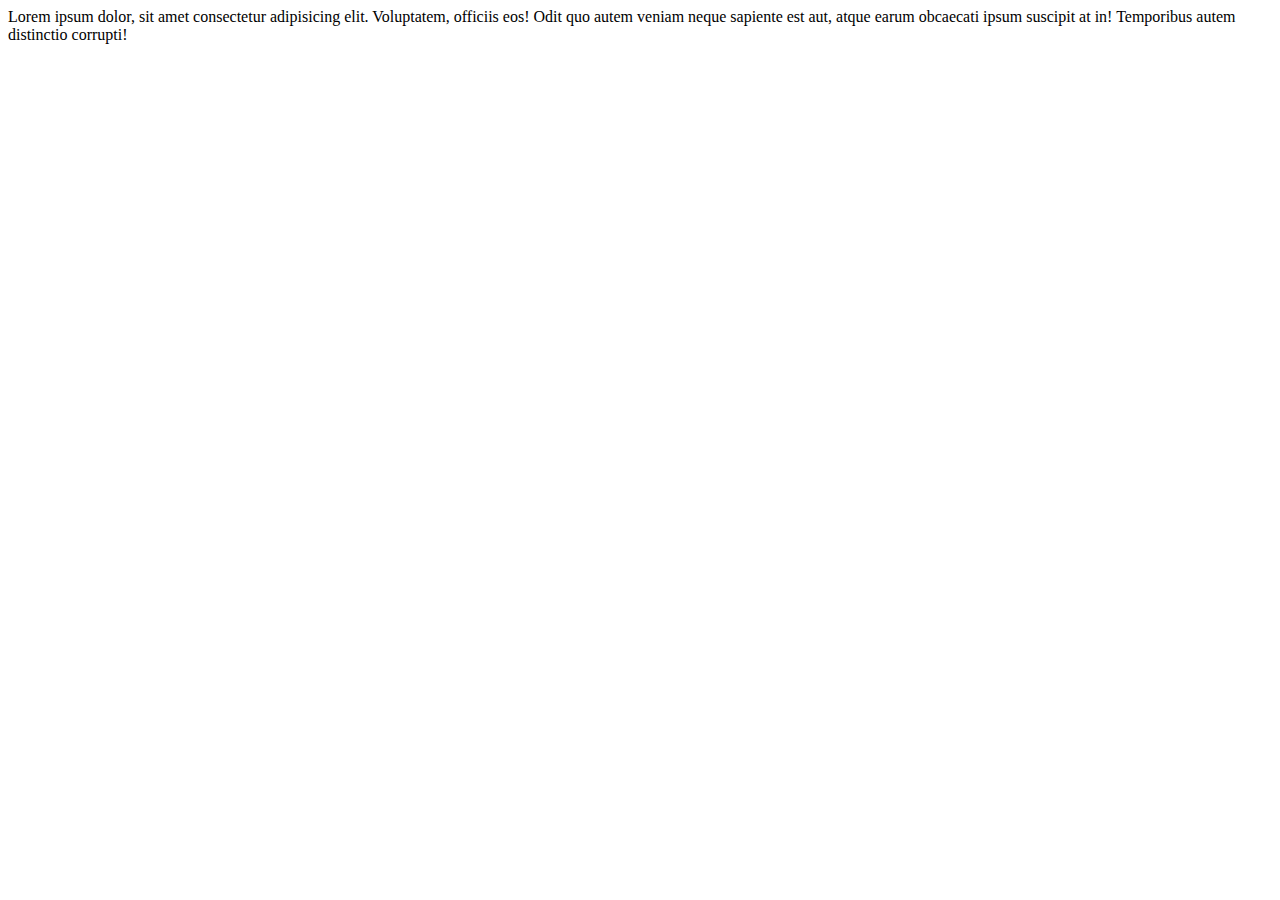
==== index.html @ 93b347cf "Adding project files" ====
<!DOCTYPE html>
<html lang="en-CA">

<head>
    <meta charset="UTF-8">
    <meta name="viewport" content="width=device-width, initial-scale=1.0">
    <meta http-equiv="X-UA-Compatible" content="ie=edge">
    <title>Rich Boisvert Protfolio</title>
</head>
<!-- TODO -->
<!-- ? Shold do-->
<!-- ! Problem area -->
<!-- * Important change -->
<!-- My standard -->

<body>
    
    <div id="" class="card">Lorem ipsum dolor, sit amet consectetur adipisicing elit. Voluptatem, officiis eos! Odit quo autem veniam neque sapiente est aut, atque earum obcaecati ipsum suscipit at in! Temporibus autem distinctio corrupti!</div>
</body>

</html>
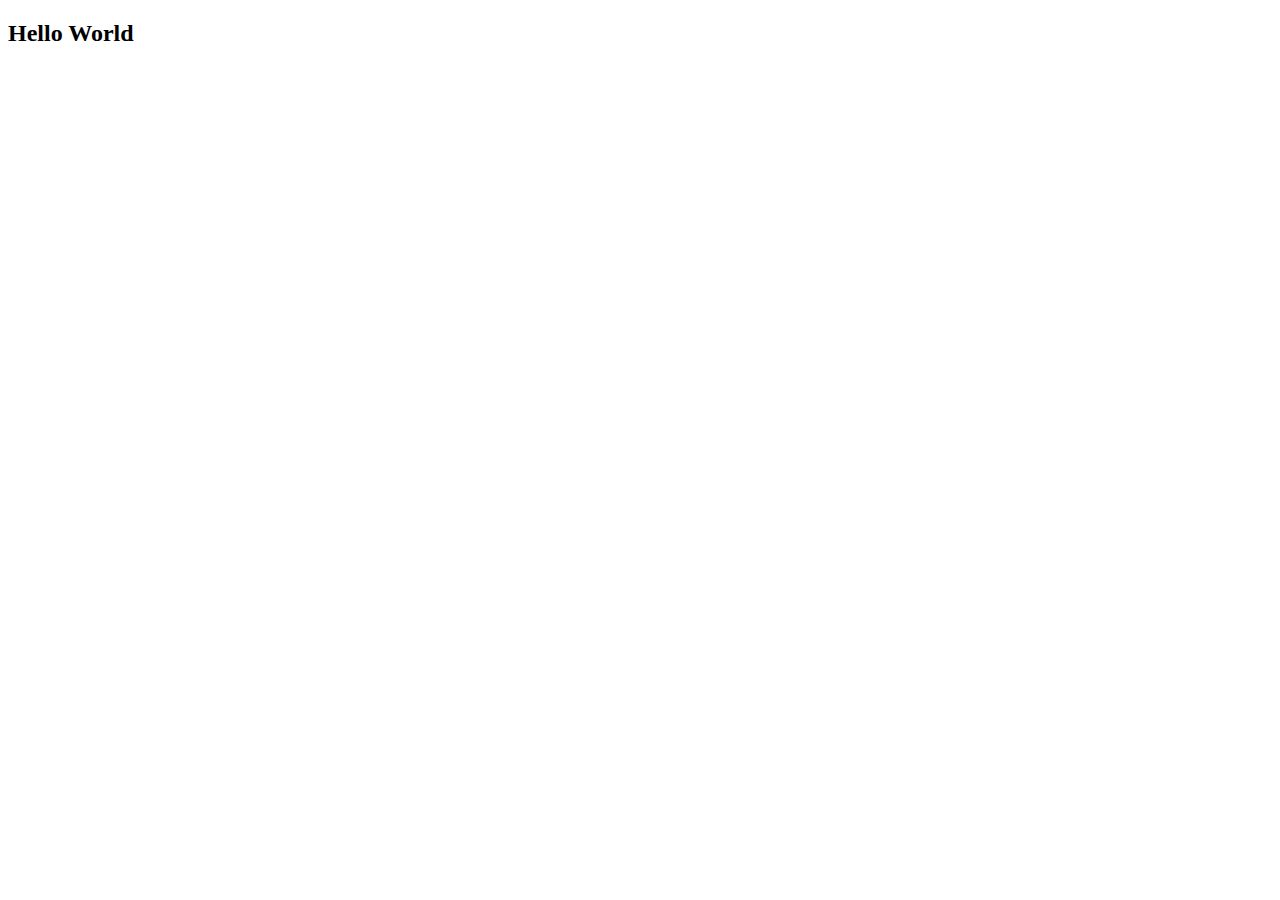
==== commit 7310847a: "Adding order-card to repo" ====
--- a/index.html
+++ b/index.html
@@ -1,21 +1,13 @@
 <!DOCTYPE html>
 <html lang="en-CA">
-
-<head>
-    <meta charset="UTF-8">
-    <meta name="viewport" content="width=device-width, initial-scale=1.0">
-    <meta http-equiv="X-UA-Compatible" content="ie=edge">
+  <head>
+    <meta charset="UTF-8" />
+    <meta name="viewport" content="width=device-width, initial-scale=1.0" />
+    <meta http-equiv="X-UA-Compatible" content="ie=edge" />
     <title>Rich Boisvert Protfolio</title>
-</head>
-<!-- TODO -->
-<!-- ? Shold do-->
-<!-- ! Problem area -->
-<!-- * Important change -->
-<!-- My standard -->
-
-<body>
-    
-    <div id="" class="card">Lorem ipsum dolor, sit amet consectetur adipisicing elit. Voluptatem, officiis eos! Odit quo autem veniam neque sapiente est aut, atque earum obcaecati ipsum suscipit at in! Temporibus autem distinctio corrupti!</div>
-</body>
-
-</html>+  </head>
+  
+  <body>
+    <h2>Hello World</h2>
+  </body>
+</html>
